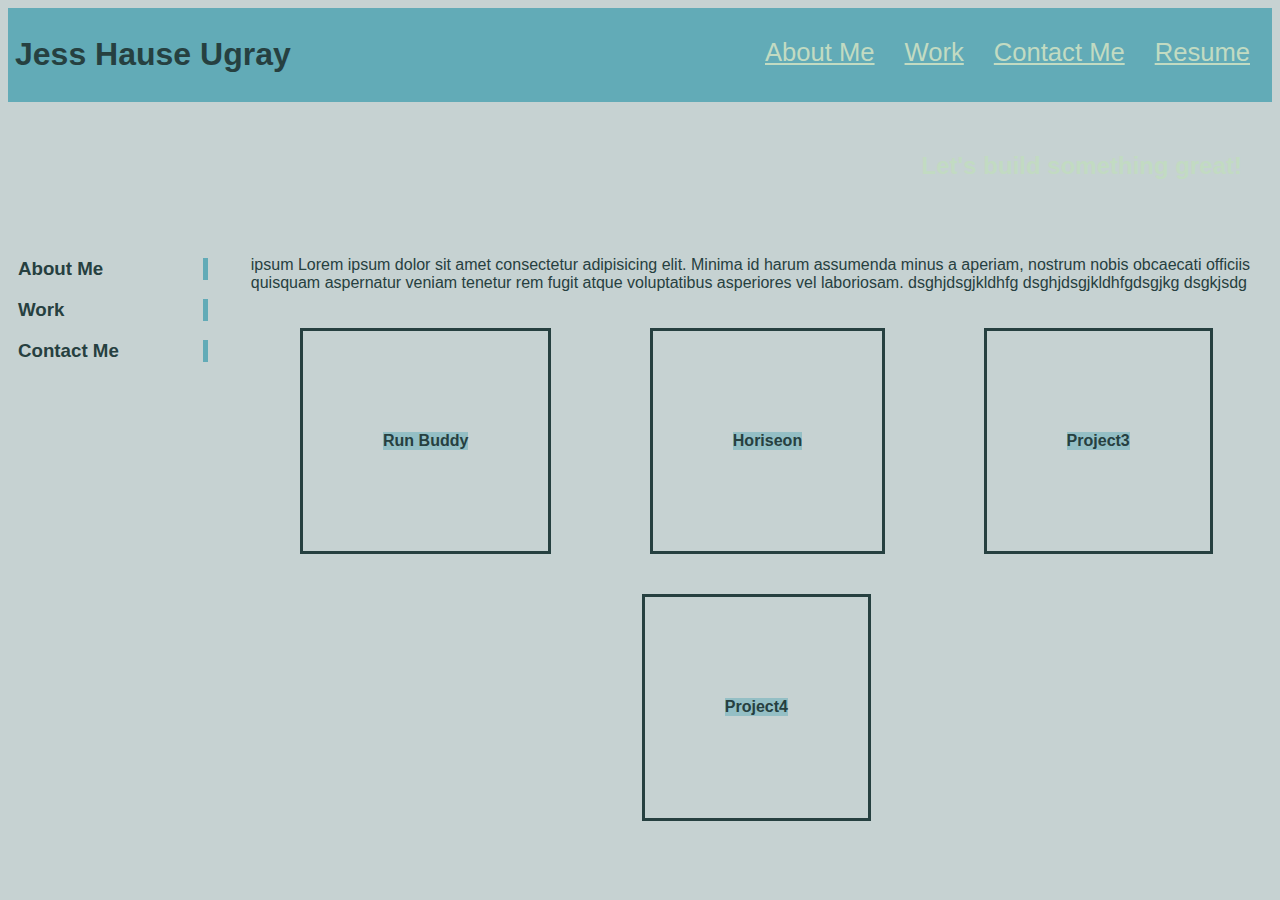
==== index.html @ 934f1e89 "text added to work boxes, background text colors" ====
<!DOCTYPE html>
<html lang="en">

  <head>
    <meta charset="UTF-8">
    <title> Jess Hause Ugray's Portfolio</title>
    <link rel="stylesheet" href="./assets/style.css" />
  </head>

  <body>

    <header>
      <h1>Jess Hause Ugray</h1>
      <nav>
        <ul>
          <li>
            <a href="#about-me">About Me</a>
          </li>
          <li>
            <a href="#work">Work</a>
          </li>
          <li>
            <a href="#contact-me">Contact Me</a>
          </li>
          <li>
             <a href="#resume">Resume</a>
          </li>
          </ul>
      </nav>
    </header>


    <section class="banner">
      <h2>Let's build something great!</h2>
    </section>

    <div class="row">
      <div class="column-left">

        <section id="about-me" class="side-menu">
          <h3>About Me</h3>
        </section>  

        <section id="work" class="side-menu">
          <h3>Work</h3>
        </section>

        <footer id="contact-me" class="side-menu">
          <h3>Contact Me</h3>
        </footer>
      </div>

      <div class="column-right">

        <p> ipsum Lorem ipsum dolor sit amet consectetur adipisicing elit. Minima id harum assumenda minus a aperiam, nostrum 
          nobis obcaecati officiis quisquam aspernatur veniam tenetur rem fugit atque voluptatibus asperiores vel laboriosam.
          dsghjdsgjkldhfg
          dsghjdsgjkldhfgdsgjkg dsgkjsdg 
        </p>

        <div class="projects">
          <div class="project-ex1">
            <h4>Run Buddy</h4>
          </div>
          <div class="project-ex2">
            <h4>Horiseon</h4> 
          </div>
          <div class="project-ex3">
            <h4>Project3</h4>
          </div>
          <div class="project-ex4">
            <h4>Project4</h4>
          </div>
        </div>

      </div>
    </div>

 

      
       
    

     

      

   
      

   

    <!-- <section id="resume">
      <h3>Resume</h3>

    </section> -->



  </body>

</html>
---- assets/style.css ----
:root {
  --primary-color: #62abb7;
  --secondary-color: #c2dbc2;
  --tertiary-color: #264040;
  --quatiary-color: #c6d2d2;
}

body {
  color: var(--tertiary-color);
  font-family: Helvetica, Arial, sans-serif;
  background-color: var(--quatiary-color);
}


header {
  padding: 7px;
  display: flex;
  justify-content: space-between;
  flex-wrap: wrap;
  position: -webkit-sticky;
  position: sticky;
  background-color: var(--primary-color);
 
}
h1 {
  color: var(--tertiary-color);
}
header nav {
  margin: 7px 0;
}

header nav ul {
  display: flex;
  flex-wrap: wrap;
  justify-content: space-between;
  align-items: center;
  list-style: none;
}

header nav ul li a {
  padding: 10px 15px;
  font-size: 2vw;
  color: var(--secondary-color);
}


.banner {
  text-align: end;
  padding: 30px;
  background-image: url("https://images.unsplash.com/photo-1501820434261-5bb046afcf6b?ixlib=rb-1.2.1&ixid=MnwxMjA3fDB8MHxwaG90by1wYWdlfHx8fGVufDB8fHx8&auto=format&fit=crop&w=1350&q=80");
  background-size: cover;
  background-position: center; 
  background-attachment: fixed;
  color: var(--secondary-color);

}

.column-left {
  float: left;
  padding: 10px;
  width: 15%;
}

.column-right {
  float: right;
  padding: 10px;
  width: 80%;
}

.row {
  content: "";
  display: table;
  clear: both;
}

.side-menu h3 {
  /* width: 10%;
  padding: 20px 10px;
  margin: 20px; */
  /* background-color: pink; */
  border-right-style: solid;
  border-right-color: var(--primary-color);
  border-width: 5px;
  height: inherit;
}

.projects {
  display: flex;
  flex-wrap: wrap;
  justify-content: space-around;
  align-items:center;
  /* background-color: red; */
}

.projects h4 {
  background-color: rgba(98, 171, 183, 0.5);
  text-align: center;
}

.project-ex1 {
  /* width: 70%; */
  /* float: right; */
  /* display: flex;
  justify-content: space-around; */
  /* align-content: stretch; */
  padding: 80px;
  margin: 20px;
  border: var(--tertiary-color);
  border-style: solid;
  background-image: url("https://lh3.googleusercontent.com/[base64]w911-h696-no?authuser=1");
}
.project-ex2 {
  /* width: 70%; */
  /* float: right; */
  /* display: flex;
  justify-content: space-around;
  align-content: stretch; */
  padding: 80px;
  margin: 20px;
  border: var(--tertiary-color);
  border-style: solid;
  background-image: url("https://user-images.githubusercontent.com/59127869/131232680-2ef51f5d-3e75-4669-aff8-fa8f3ddeeb6e.png");
  background-position: center;
}

.project-ex3 {
  /* width: 70%; */
  /* float: right;
  display: flex;
  justify-content: space-around;
  align-content: stretch; */
  padding: 80px;
  margin: 20px;
  border: var(--tertiary-color);
  border-style: solid;
}
.project-ex4 {
  /* width: 70%;
  float: right;
  display: flex;
  justify-content: space-around;
  align-content: stretch; */
  padding: 80px;
  margin: 20px;
  border: var(--tertiary-color);
  border-style: solid;
}
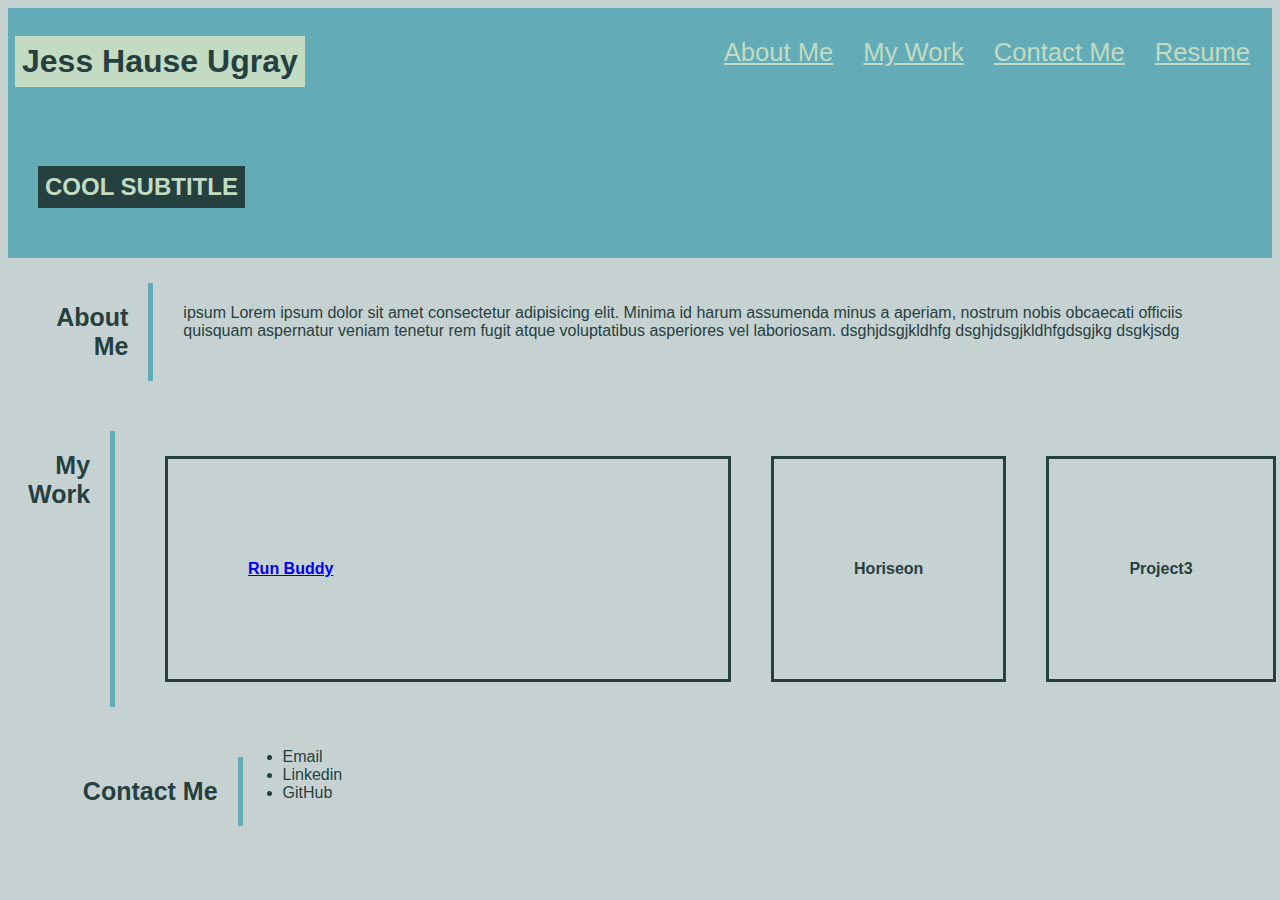
==== commit 0b3dfc5d: "header links done, project box resizing" ====
--- a/index.html
+++ b/index.html
@@ -9,6 +9,8 @@
 
   <body>
 
+    <!-- header at the top of the page with links to page content -->
+
     <header>
       <h1>Jess Hause Ugray</h1>
       <nav>
@@ -17,10 +19,10 @@
             <a href="#about-me">About Me</a>
           </li>
           <li>
-            <a href="#work">Work</a>
+            <a href="#work">My Work</a>
           </li>
           <li>
-            <a href="#contact-me">Contact Me</a>
+            <a href="#contact">Contact Me</a>
           </li>
           <li>
              <a href="#resume">Resume</a>
@@ -30,74 +32,74 @@
     </header>
 
 
-    <section class="banner">
-      <h2>Let's build something great!</h2>
-    </section>
 
-    <div class="row">
-      <div class="column-left">
+    <!-- subtitle w/banner image -->
+    <!-- TO DO - ADD IMAGE ICON, HAVE TEXT BACKGROUND ON THE RIGHT SIDE ONLY -->
 
-        <section id="about-me" class="side-menu">
-          <h3>About Me</h3>
-        </section>  
-
-        <section id="work" class="side-menu">
-          <h3>Work</h3>
-        </section>
-
-        <footer id="contact-me" class="side-menu">
-          <h3>Contact Me</h3>
-        </footer>
-      </div>
-
-      <div class="column-right">
-
-        <p> ipsum Lorem ipsum dolor sit amet consectetur adipisicing elit. Minima id harum assumenda minus a aperiam, nostrum 
-          nobis obcaecati officiis quisquam aspernatur veniam tenetur rem fugit atque voluptatibus asperiores vel laboriosam.
-          dsghjdsgjkldhfg
-          dsghjdsgjkldhfgdsgjkg dsgkjsdg 
-        </p>
-
-        <div class="projects">
-          <div class="project-ex1">
-            <h4>Run Buddy</h4>
-          </div>
-          <div class="project-ex2">
-            <h4>Horiseon</h4> 
-          </div>
-          <div class="project-ex3">
-            <h4>Project3</h4>
-          </div>
-          <div class="project-ex4">
-            <h4>Project4</h4>
-          </div>
-        </div>
-
-      </div>
-    </div>
-
- 
-
-      
-       
-    
-
-     
-
-      
-
-   
-      
-
-   
-
-    <!-- <section id="resume">
-      <h3>Resume</h3>
-
-    </section> -->
+    <header class="banner">
+      <h2>COOL SUBTITLE</h2>
+    </header>
 
 
 
-  </body>
+<!-- about me flex container w/2 child (1 menu, 1 content) -->
+      <main id="about-me" class="maincontainer">
+          <h3>About Me</h3>
+        
+           <p> ipsum Lorem ipsum dolor sit amet consectetur adipisicing elit. Minima id harum assumenda minus a aperiam, nostrum 
+           nobis obcaecati officiis quisquam aspernatur veniam tenetur rem fugit atque voluptatibus asperiores vel laboriosam.
+            dsghjdsgjkldhfg
+            dsghjdsgjkldhfgdsgjkg dsgkjsdg 
+          </p>
 
-</html>+      </main>
+
+
+<!-- my work flex container w/child menu, and flex container w/children project sections -->
+      
+      <main id="work" class="maincontainer">
+        <h3>My Work</h3>
+
+        <section class="projects">
+
+         <section class="project-ex1">
+            <a href="https://jhugray.github.io/run-buddy/">
+             <h4>Run Buddy</h4>
+            </a>
+          </section>
+
+          <section class="project-ex2">
+           <h4>Horiseon</h4> 
+          </section>
+          <section class="project-ex3">
+            <h4>Project3</h4>
+          </section>
+          <section class="project-ex4">
+            <h4>Project4</h4>
+          </section>
+          <section class="project-ex4">
+            <h4>Project5</h4>
+          </section>
+
+
+        </section>
+      
+      </main>
+
+      <!-- contact me flex w/2 child items (menu and contact links)-->
+      <footer id="contact" class="maincontainer">
+          <h3>Contact Me</h3>
+
+            <ul>
+              <li>
+                Email
+              </li>
+              <li>
+                Linkedin
+              </li>
+              <li>
+                GitHub
+              </li>
+            </ul>
+            
+      </footer>--- a/assets/style.css
+++ b/assets/style.css
@@ -22,9 +22,15 @@
   background-color: var(--primary-color);
  
 }
+
+/* Main name header */
 h1 {
   color: var(--tertiary-color);
+  background-color: var(--secondary-color);
+  padding: 7px;
 }
+
+/* main header navigation items to page sections */
 header nav {
   margin: 7px 0;
 }
@@ -44,77 +50,73 @@
 }
 
 
+/* image banner w/subtitle */
+
 .banner {
-  text-align: end;
   padding: 30px;
   background-image: url("https://images.unsplash.com/photo-1501820434261-5bb046afcf6b?ixlib=rb-1.2.1&ixid=MnwxMjA3fDB8MHxwaG90by1wYWdlfHx8fGVufDB8fHx8&auto=format&fit=crop&w=1350&q=80");
   background-size: cover;
   background-position: center; 
   background-attachment: fixed;
-  color: var(--secondary-color);
-
 }
 
-.column-left {
-  float: left;
-  padding: 10px;
-  width: 15%;
+.banner h2 {
+  color: var(--secondary-color);
+  background-color: var(--tertiary-color);
+  /* text align and float not working to get it right side aligned???????????? */
+  float: right; 
+  padding: 7px;
 }
 
-.column-right {
-  float: right;
-  padding: 10px;
-  width: 80%;
+/* main content flex */
+
+.maincontainer {
+  display: flex;
 }
 
-.row {
-  content: "";
-  display: table;
-  clear: both;
-}
-
-.side-menu h3 {
-  /* width: 10%;
-  padding: 20px 10px;
-  margin: 20px; */
-  /* background-color: pink; */
+.maincontainer h3 {
   border-right-style: solid;
   border-right-color: var(--primary-color);
   border-width: 5px;
-  height: inherit;
+  flex-basis: 15%;
+  text-align: right;
+  padding: 20px;
+  font-size: 25px;
+}
+
+.maincontainer p {
+  padding: 30px;
 }
 
 .projects {
+  padding: 30px;
   display: flex;
-  flex-wrap: wrap;
-  justify-content: space-around;
-  align-items:center;
-  /* background-color: red; */
+  justify-content: space-between;
 }
 
-.projects h4 {
+.projects h3 {
   background-color: rgba(98, 171, 183, 0.5);
   text-align: center;
 }
 
+.footer ul {
+  list-style: none;
+  padding: 30px;
+}
+
+
 .project-ex1 {
-  /* width: 70%; */
-  /* float: right; */
-  /* display: flex;
-  justify-content: space-around; */
-  /* align-content: stretch; */
+ 
   padding: 80px;
   margin: 20px;
+  width: 400px;
   border: var(--tertiary-color);
   border-style: solid;
   background-image: url("https://lh3.googleusercontent.com/[base64]w911-h696-no?authuser=1");
 }
+
 .project-ex2 {
-  /* width: 70%; */
-  /* float: right; */
-  /* display: flex;
-  justify-content: space-around;
-  align-content: stretch; */
+
   padding: 80px;
   margin: 20px;
   border: var(--tertiary-color);
@@ -124,25 +126,18 @@
 }
 
 .project-ex3 {
-  /* width: 70%; */
-  /* float: right;
-  display: flex;
-  justify-content: space-around;
-  align-content: stretch; */
-  padding: 80px;
-  margin: 20px;
-  border: var(--tertiary-color);
-  border-style: solid;
-}
-.project-ex4 {
-  /* width: 70%;
-  float: right;
-  display: flex;
-  justify-content: space-around;
-  align-content: stretch; */
+
   padding: 80px;
   margin: 20px;
   border: var(--tertiary-color);
   border-style: solid;
 }
 
+.project-ex4 {
+ 
+  padding: 80px;
+  margin: 20px;
+  border: var(--tertiary-color);
+  border-style: solid;
+}
+
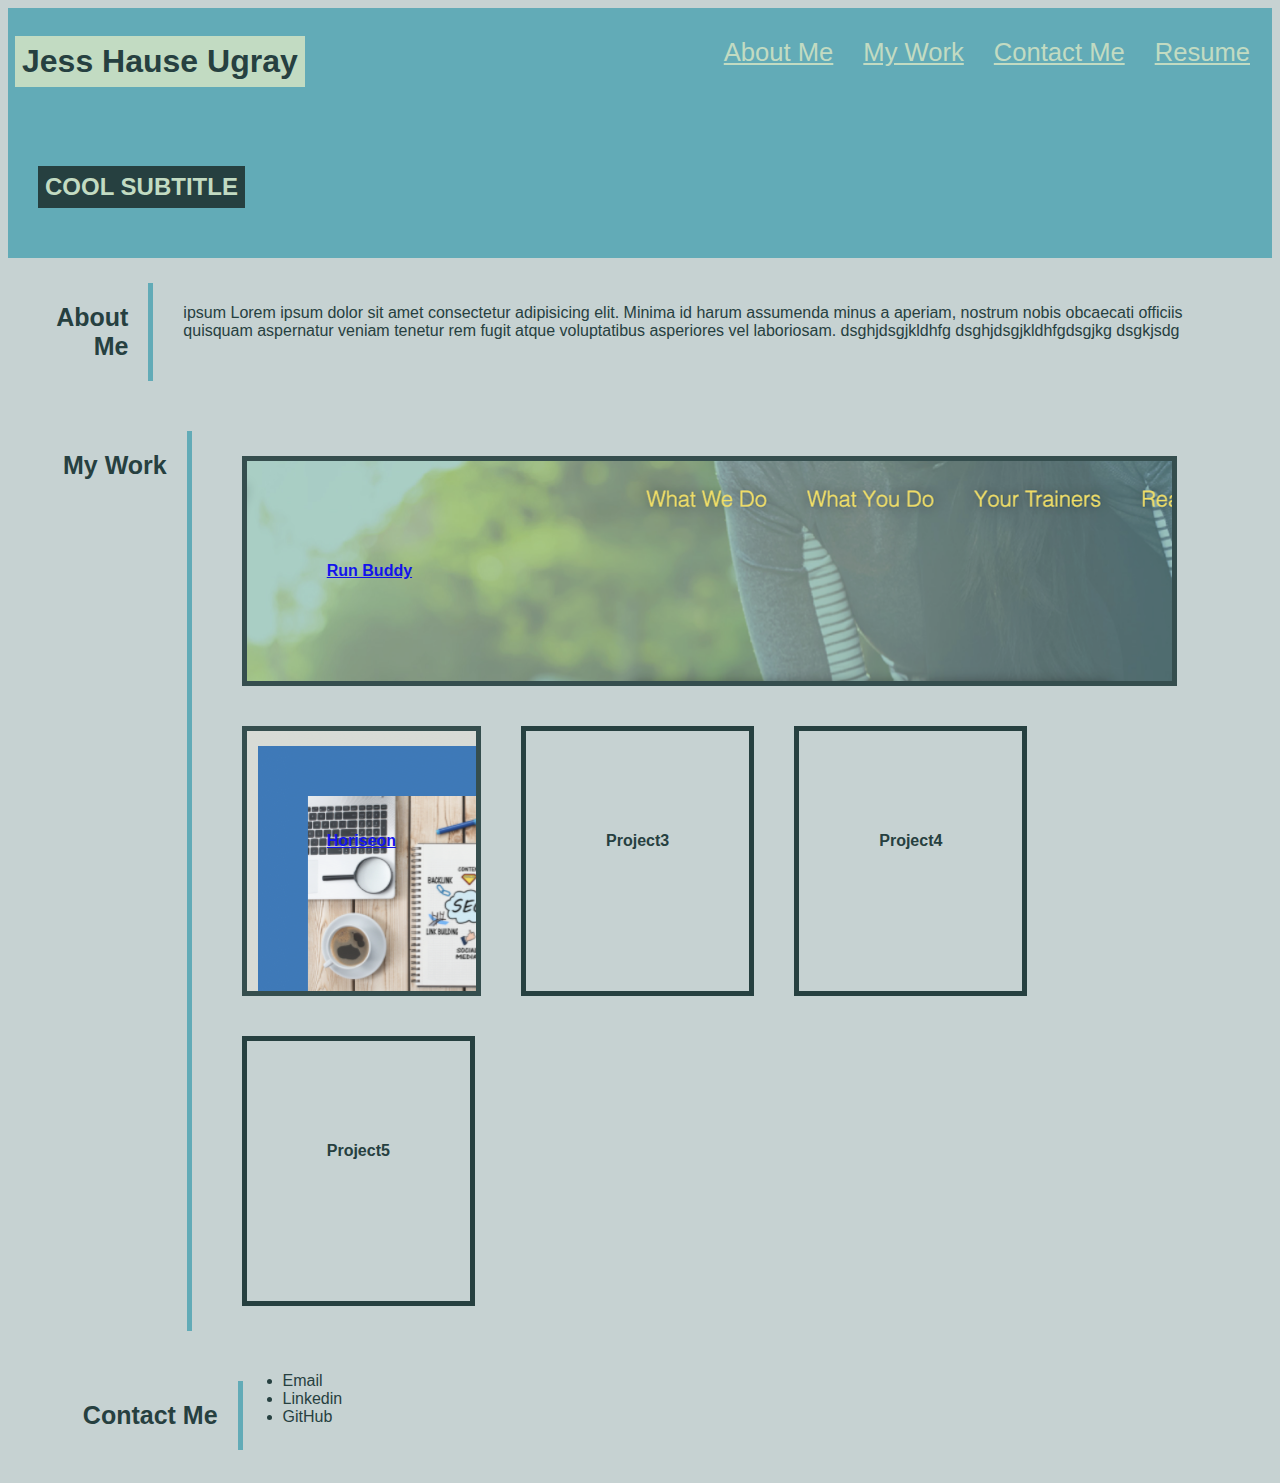
==== commit 59a4760f: "project images added, borders, links" ====
--- a/index.html
+++ b/index.html
@@ -25,7 +25,7 @@
             <a href="#contact">Contact Me</a>
           </li>
           <li>
-             <a href="#resume">Resume</a>
+             <a href="" target="blank">Resume</a>
           </li>
           </ul>
       </nav>
@@ -46,7 +46,7 @@
       <main id="about-me" class="maincontainer">
           <h3>About Me</h3>
         
-           <p> ipsum Lorem ipsum dolor sit amet consectetur adipisicing elit. Minima id harum assumenda minus a aperiam, nostrum 
+          <p> ipsum Lorem ipsum dolor sit amet consectetur adipisicing elit. Minima id harum assumenda minus a aperiam, nostrum 
            nobis obcaecati officiis quisquam aspernatur veniam tenetur rem fugit atque voluptatibus asperiores vel laboriosam.
             dsghjdsgjkldhfg
             dsghjdsgjkldhfgdsgjkg dsgkjsdg 
@@ -62,24 +62,26 @@
 
         <section class="projects">
 
-         <section class="project-ex1">
-            <a href="https://jhugray.github.io/run-buddy/">
+            <a href="https://jhugray.github.io/run-buddy/" target="blank" class="project-main runbuddy">
              <h4>Run Buddy</h4>
             </a>
-          </section>
+     
 
-          <section class="project-ex2">
+          <a href="https://jhugray.github.io/horiseon/" target="blank" class="project-ex horiseon">
            <h4>Horiseon</h4> 
-          </section>
-          <section class="project-ex3">
+          </a>
+
+          <a class="project-ex project3">
             <h4>Project3</h4>
-          </section>
-          <section class="project-ex4">
+          </a>
+
+          <a class="project-ex project4">
             <h4>Project4</h4>
-          </section>
-          <section class="project-ex4">
+          </a>
+
+          <a class="project-ex project5">
             <h4>Project5</h4>
-          </section>
+          </a>
 
 
         </section>
@@ -90,7 +92,8 @@
       <footer id="contact" class="maincontainer">
           <h3>Contact Me</h3>
 
-            <ul>
+            <!-- use href instead of ul, wrap in a div, display flex, flex wrap wrap, justify content/align items to position -->
+          <ul>
               <li>
                 Email
               </li>
--- a/assets/style.css
+++ b/assets/style.css
@@ -17,8 +17,6 @@
   display: flex;
   justify-content: space-between;
   flex-wrap: wrap;
-  position: -webkit-sticky;
-  position: sticky;
   background-color: var(--primary-color);
  
 }
@@ -82,6 +80,8 @@
   text-align: right;
   padding: 20px;
   font-size: 25px;
+  flex-direction: column;
+
 }
 
 .maincontainer p {
@@ -91,53 +91,98 @@
 .projects {
   padding: 30px;
   display: flex;
-  justify-content: space-between;
-}
+  flex-wrap: wrap;
 
-.projects h3 {
-  background-color: rgba(98, 171, 183, 0.5);
-  text-align: center;
-}
-
-.footer ul {
-  list-style: none;
-  padding: 30px;
-}
+} 
 
 
-.project-ex1 {
- 
-  padding: 80px;
-  margin: 20px;
-  width: 400px;
-  border: var(--tertiary-color);
-  border-style: solid;
-  background-image: url("https://lh3.googleusercontent.com/[base64]w911-h696-no?authuser=1");
-}
-
-.project-ex2 {
-
+.project-ex {
   padding: 80px;
   margin: 20px;
   border: var(--tertiary-color);
   border-style: solid;
-  background-image: url("https://user-images.githubusercontent.com/59127869/131232680-2ef51f5d-3e75-4669-aff8-fa8f3ddeeb6e.png");
-  background-position: center;
+  border-width: 5px;
+  flex-basis: calc(50% + 1 en);
+  display: flex;
+  flex-wrap: wrap;
+  flex-direction: column;
+  min-height: 100px;
+  max-height: 100px;
 }
 
-.project-ex3 {
-
+.project-main {
+  max-height: 500px;
+  min-width: 75%;
+  max-width: 75%;
   padding: 80px;
   margin: 20px;
   border: var(--tertiary-color);
   border-style: solid;
+  border-width: 5px;
+  display: flex;
+  flex-wrap: wrap;
+  flex-direction: column;
 }
 
-.project-ex4 {
- 
-  padding: 80px;
-  margin: 20px;
-  border: var(--tertiary-color);
-  border-style: solid;
+.runbuddy {
+  background-image: url("runbuddy.png");
+  background-position: cover;
+  opacity: 0.9;
+  /* flex-basis: 100%; */
 }
 
+.horiseon {
+  background-image: url("horiseon.png");
+  background-position: cover;
+  opacity: 0.9;
+}
+
+.project3{
+  background-image: url("https://images.unsplash.com/photo-1501820434261-5bb046afcf6b?ixlib=rb-1.2.1&ixid=MnwxMjA3fDB8MHxwaG90by1wYWdlfHx8fGVufDB8fHx8&auto=format&fit=crop&w=1350&q=80")
+}
+
+.project4{
+  background-image: url("https://images.unsplash.com/photo-1501820434261-5bb046afcf6b?ixlib=rb-1.2.1&ixid=MnwxMjA3fDB8MHxwaG90by1wYWdlfHx8fGVufDB8fHx8&auto=format&fit=crop&w=1350&q=80")
+}
+
+.project5{
+  background-image: url("https://images.unsplash.com/photo-1501820434261-5bb046afcf6b?ixlib=rb-1.2.1&ixid=MnwxMjA3fDB8MHxwaG90by1wYWdlfHx8fGVufDB8fHx8&auto=format&fit=crop&w=1350&q=80")
+}
+
+#contact {
+  list-style-type: none;
+  
+}
+
+.footer ul {
+  list-style-type: none;
+  align-items: center;
+  padding: 30px;
+  text-decoration: none;
+}
+
+/* 
+/* MEDIA QUERY FOR SMALLER DESKTOP SCREENS AND SMALLER */
+/* @media screen and (max-width: 980px) {
+  header {
+    padding-bottom: 0;
+    justify-content: center;
+  } */
+
+/* } */
+
+/* MEDIA QUERY FOR TABLETS AND SMALLER */
+/* @media screen and (max-width: 768px) {
+  */
+  
+/* } */
+
+/* MEDIA QUERY FOR MOBILE PHONES AND SMALLER */
+/* @media screen and (max-width: 575px) {
+  .maincontainer {
+    text-align: center; */
+  /* } */
+
+  
+/* }
+ */ 
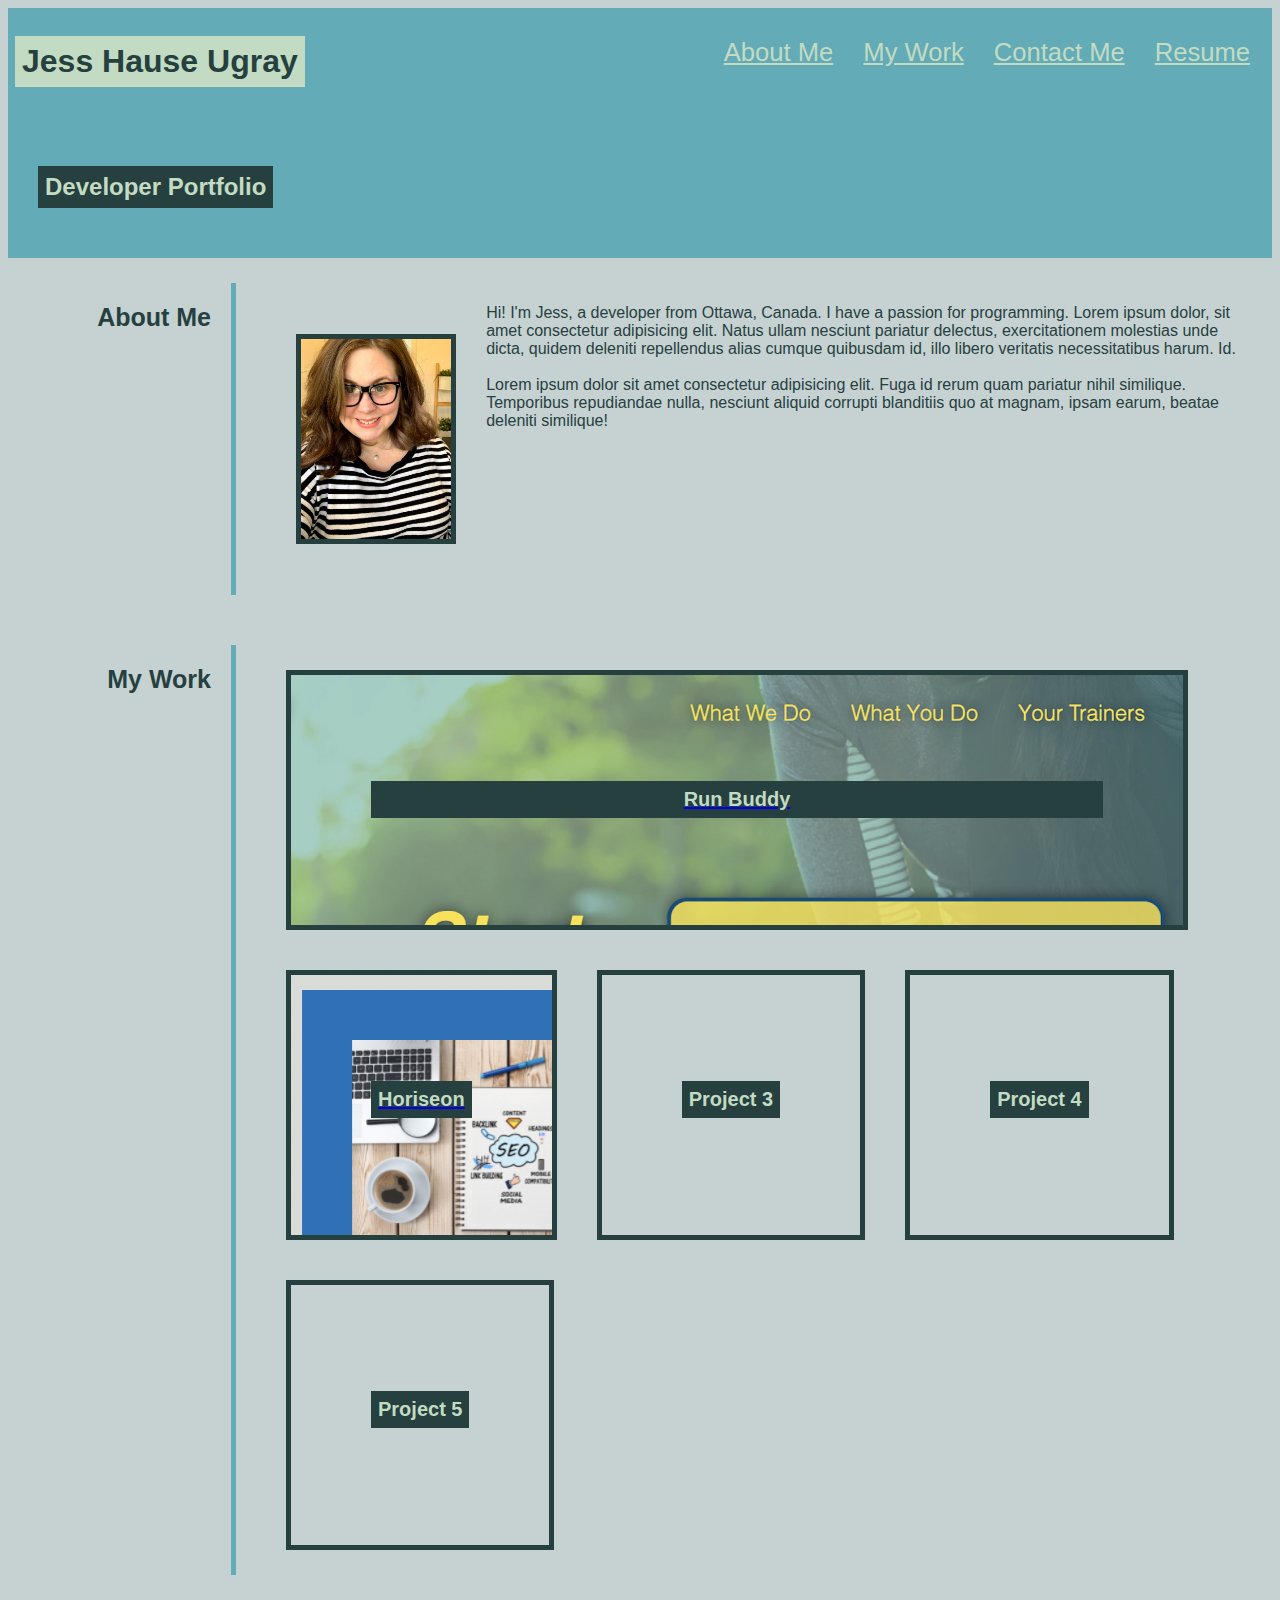
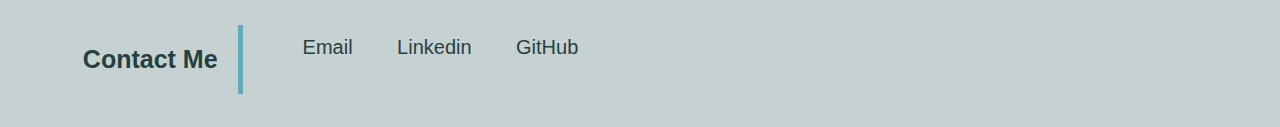
==== commit 44d971e8: "flex box adjustments, footer edited, about photo added" ====
--- a/index.html
+++ b/index.html
@@ -12,7 +12,8 @@
     <!-- header at the top of the page with links to page content -->
 
     <header>
-      <h1>Jess Hause Ugray</h1>
+      <h1>Jess Hause Ugray
+      </h1>
       <nav>
         <ul>
           <li>
@@ -37,7 +38,7 @@
     <!-- TO DO - ADD IMAGE ICON, HAVE TEXT BACKGROUND ON THE RIGHT SIDE ONLY -->
 
     <header class="banner">
-      <h2>COOL SUBTITLE</h2>
+      <h2>Developer Portfolio</h2>
     </header>
 
 
@@ -46,10 +47,13 @@
       <main id="about-me" class="maincontainer">
           <h3>About Me</h3>
         
-          <p> ipsum Lorem ipsum dolor sit amet consectetur adipisicing elit. Minima id harum assumenda minus a aperiam, nostrum 
-           nobis obcaecati officiis quisquam aspernatur veniam tenetur rem fugit atque voluptatibus asperiores vel laboriosam.
-            dsghjdsgjkldhfg
-            dsghjdsgjkldhfgdsgjkg dsgkjsdg 
+          <p> 
+            <img src="assets/jess.jpeg" alt="woman smiling">
+            Hi! I'm Jess, a developer from Ottawa, Canada. I have a passion for programming. Lorem ipsum dolor, sit amet consectetur adipisicing elit. Natus ullam nesciunt pariatur delectus, exercitationem molestias unde dicta, quidem deleniti repellendus alias cumque quibusdam id, illo libero veritatis necessitatibus harum. Id.
+            <br>
+            <br>
+            Lorem ipsum dolor sit amet consectetur adipisicing elit. Fuga id rerum quam pariatur nihil similique. Temporibus repudiandae nulla, nesciunt aliquid corrupti blanditiis quo at magnam, ipsam earum, beatae deleniti similique! 
+
           </p>
 
       </main>
@@ -72,15 +76,15 @@
           </a>
 
           <a class="project-ex project3">
-            <h4>Project3</h4>
+            <h4>Project 3</h4>
           </a>
 
           <a class="project-ex project4">
-            <h4>Project4</h4>
+            <h4>Project 4</h4>
           </a>
 
           <a class="project-ex project5">
-            <h4>Project5</h4>
+            <h4>Project 5</h4>
           </a>
 
 
@@ -93,7 +97,8 @@
           <h3>Contact Me</h3>
 
             <!-- use href instead of ul, wrap in a div, display flex, flex wrap wrap, justify content/align items to position -->
-          <ul>
+          <nav>
+            <ul>
               <li>
                 Email
               </li>
@@ -104,5 +109,6 @@
                 GitHub
               </li>
             </ul>
+          </nav>
             
       </footer>--- a/assets/style.css
+++ b/assets/style.css
@@ -26,6 +26,7 @@
   color: var(--tertiary-color);
   background-color: var(--secondary-color);
   padding: 7px;
+  text-align: center;
 }
 
 /* main header navigation items to page sections */
@@ -54,17 +55,17 @@
   padding: 30px;
   background-image: url("https://images.unsplash.com/photo-1501820434261-5bb046afcf6b?ixlib=rb-1.2.1&ixid=MnwxMjA3fDB8MHxwaG90by1wYWdlfHx8fGVufDB8fHx8&auto=format&fit=crop&w=1350&q=80");
   background-size: cover;
-  background-position: center; 
+  /* background-position: center;  */
   background-attachment: fixed;
 }
 
 .banner h2 {
   color: var(--secondary-color);
   background-color: var(--tertiary-color);
-  /* text align and float not working to get it right side aligned???????????? */
-  float: right; 
   padding: 7px;
-}
+
+}
+
 
 /* main content flex */
 
@@ -86,15 +87,35 @@
 
 .maincontainer p {
   padding: 30px;
-}
+  flex-basis: 80%;
+}
+
+
+p img {
+  max-height: 200px;
+  max-width: 200px;
+  float: left;
+  margin: 30px;
+  border: var(--tertiary-color);
+  border-style: solid;
+  border-width: 5px;
+}
+
 
 .projects {
   padding: 30px;
   display: flex;
   flex-wrap: wrap;
-
+  flex-basis: 80%;
 } 
 
+.projects h4 {
+ color: var(--secondary-color);
+ background: var(--tertiary-color);
+ text-align: center;
+ padding: 7px;
+ font-size: 20px ;
+}
 
 .project-ex {
   padding: 80px;
@@ -127,14 +148,12 @@
 .runbuddy {
   background-image: url("runbuddy.png");
   background-position: cover;
-  opacity: 0.9;
   /* flex-basis: 100%; */
 }
 
 .horiseon {
   background-image: url("horiseon.png");
   background-position: cover;
-  opacity: 0.9;
 }
 
 .project3{
@@ -149,25 +168,25 @@
   background-image: url("https://images.unsplash.com/photo-1501820434261-5bb046afcf6b?ixlib=rb-1.2.1&ixid=MnwxMjA3fDB8MHxwaG90by1wYWdlfHx8fGVufDB8fHx8&auto=format&fit=crop&w=1350&q=80")
 }
 
-#contact {
+
+#contact ul li {
+  flex-basis: 80%;
   list-style-type: none;
-  
-}
-
-.footer ul {
-  list-style-type: none;
-  align-items: center;
-  padding: 30px;
-  text-decoration: none;
-}
+  padding: 20px;
+  display: inline-block;
+  text-align: center;
+  font-size: 20px;
+}
+
+
 
 /* 
 /* MEDIA QUERY FOR SMALLER DESKTOP SCREENS AND SMALLER */
-/* @media screen and (max-width: 980px) {
+@media screen and (max-width: 980px) {
   header {
     padding-bottom: 0;
     justify-content: center;
-  } */
+  }
 
 /* } */
 
@@ -178,10 +197,11 @@
 /* } */
 
 /* MEDIA QUERY FOR MOBILE PHONES AND SMALLER */
-/* @media screen and (max-width: 575px) {
-  .maincontainer {
-    text-align: center; */
-  /* } */
+@media screen and (max-width: 575px) {
+  .maincontainer h3{
+    text-align: center; 
+    flex-direction: column;
+  /* }
 
   
 /* }
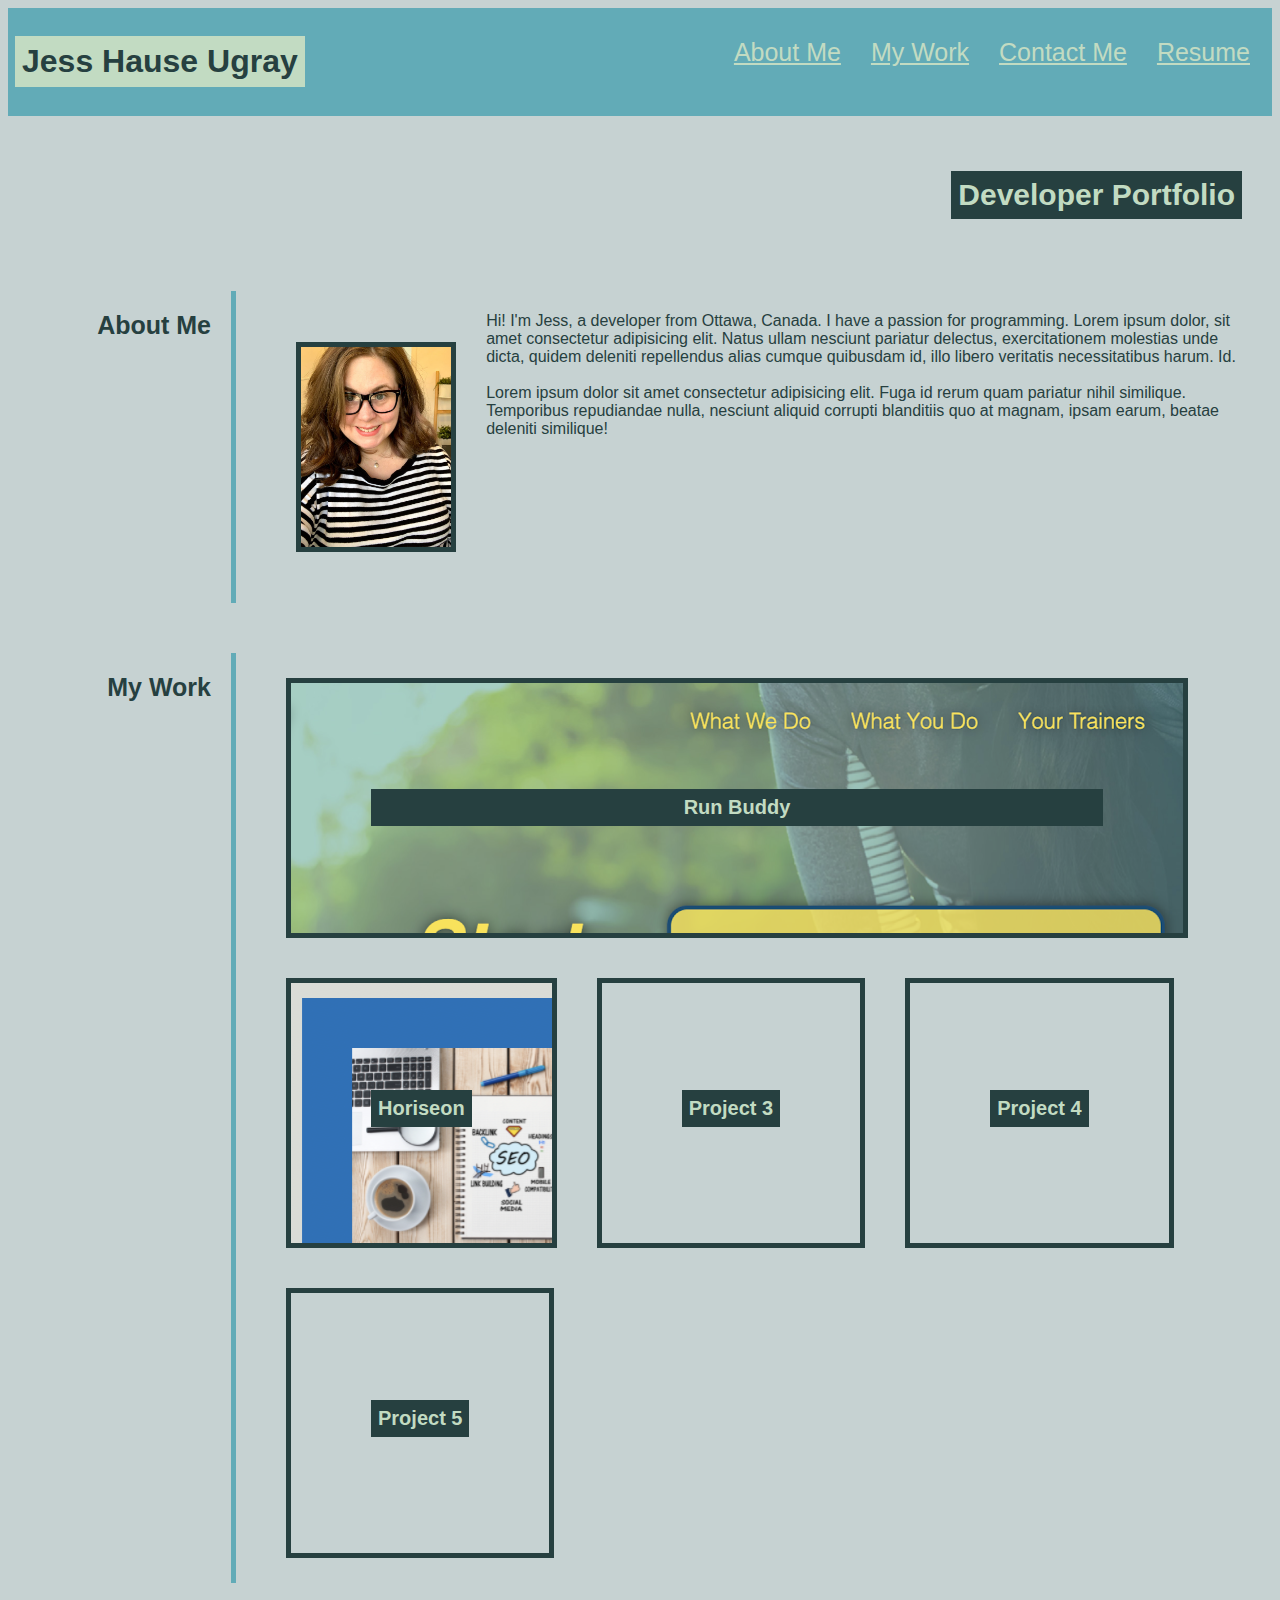
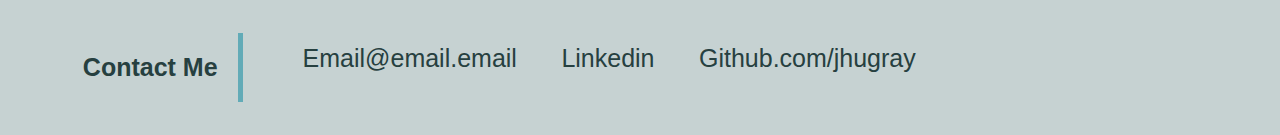
==== commit 334241c6: "media queries" ====
--- a/index.html
+++ b/index.html
@@ -26,7 +26,7 @@
             <a href="#contact">Contact Me</a>
           </li>
           <li>
-             <a href="" target="blank">Resume</a>
+             <a href="" target="_blank">Resume</a>
           </li>
           </ul>
       </nav>
@@ -37,9 +37,9 @@
     <!-- subtitle w/banner image -->
     <!-- TO DO - ADD IMAGE ICON, HAVE TEXT BACKGROUND ON THE RIGHT SIDE ONLY -->
 
-    <header class="banner">
+    <div class="banner">
       <h2>Developer Portfolio</h2>
-    </header>
+    </div>
 
 
 
@@ -50,8 +50,8 @@
           <p> 
             <img src="assets/jess.jpeg" alt="woman smiling">
             Hi! I'm Jess, a developer from Ottawa, Canada. I have a passion for programming. Lorem ipsum dolor, sit amet consectetur adipisicing elit. Natus ullam nesciunt pariatur delectus, exercitationem molestias unde dicta, quidem deleniti repellendus alias cumque quibusdam id, illo libero veritatis necessitatibus harum. Id.
-            <br>
-            <br>
+            <br />
+            <br />
             Lorem ipsum dolor sit amet consectetur adipisicing elit. Fuga id rerum quam pariatur nihil similique. Temporibus repudiandae nulla, nesciunt aliquid corrupti blanditiis quo at magnam, ipsam earum, beatae deleniti similique! 
 
           </p>
@@ -66,24 +66,24 @@
 
         <section class="projects">
 
-            <a href="https://jhugray.github.io/run-buddy/" target="blank" class="project-main runbuddy">
+            <a href="https://jhugray.github.io/run-buddy/" target="_blank" class="project-main runbuddy">
              <h4>Run Buddy</h4>
             </a>
      
 
-          <a href="https://jhugray.github.io/horiseon/" target="blank" class="project-ex horiseon">
+          <a href="https://jhugray.github.io/horiseon/" target="_blank" class="project-ex horiseon">
            <h4>Horiseon</h4> 
           </a>
 
-          <a class="project-ex project3">
+          <a href="" target="_blank" class="project-ex project3">
             <h4>Project 3</h4>
           </a>
 
-          <a class="project-ex project4">
+          <a href="" target="_blank" class="project-ex project4">
             <h4>Project 4</h4>
           </a>
 
-          <a class="project-ex project5">
+          <a href="" target="_blank" class="project-ex project5">
             <h4>Project 5</h4>
           </a>
 
@@ -100,13 +100,13 @@
           <nav>
             <ul>
               <li>
-                Email
+                <a href="" target="_blank" >Email@email.email</a>
               </li>
               <li>
-                Linkedin
+                <a href="https://www.linkedin.com/in/jess-hause-ugray" target="_blank" >Linkedin</a>
               </li>
               <li>
-                GitHub
+                <a href= "https://github.com/jhugray" target="_blank">Github.com/jhugray</a>
               </li>
             </ul>
           </nav>
--- a/assets/style.css
+++ b/assets/style.css
@@ -44,7 +44,7 @@
 
 header nav ul li a {
   padding: 10px 15px;
-  font-size: 2vw;
+  font-size: 25px;
   color: var(--secondary-color);
 }
 
@@ -55,15 +55,19 @@
   padding: 30px;
   background-image: url("https://images.unsplash.com/photo-1501820434261-5bb046afcf6b?ixlib=rb-1.2.1&ixid=MnwxMjA3fDB8MHxwaG90by1wYWdlfHx8fGVufDB8fHx8&auto=format&fit=crop&w=1350&q=80");
   background-size: cover;
-  /* background-position: center;  */
+  background-position: center; 
   background-attachment: fixed;
-}
-
-.banner h2 {
+  min-height: 90px;
+}
+
+.banner h2{
+  float: right;
   color: var(--secondary-color);
   background-color: var(--tertiary-color);
   padding: 7px;
-
+  font-size: 30px;
+  text-align: center;
+  width: fit-content;
 }
 
 
@@ -75,7 +79,7 @@
 
 .maincontainer h3 {
   border-right-style: solid;
-  border-right-color: var(--primary-color);
+  border-color: var(--primary-color);
   border-width: 5px;
   flex-basis: 15%;
   text-align: right;
@@ -109,6 +113,9 @@
   flex-basis: 80%;
 } 
 
+.projects a {
+  text-decoration: none;
+}
 .projects h4 {
  color: var(--secondary-color);
  background: var(--tertiary-color);
@@ -169,40 +176,85 @@
 }
 
 
+#content nav ul {
+  display:flex;
+  list-style: none;
+}
+
 #contact ul li {
   flex-basis: 80%;
+  justify-content: center;
   list-style-type: none;
   padding: 20px;
   display: inline-block;
-  text-align: center;
-  font-size: 20px;
-}
-
-
-
-/* 
+  font-size: 25px;
+}
+
+#contact a{
+  text-decoration: none;
+  color: var(--tertiary-color);
+}
+
+
+
 /* MEDIA QUERY FOR SMALLER DESKTOP SCREENS AND SMALLER */
 @media screen and (max-width: 980px) {
   header {
     padding-bottom: 0;
     justify-content: center;
   }
-
-/* } */
+  header nav ul li a {
+    font-size: 30px;
+  }
+
+  .maincontainer p {
+    font-size: 15px;
+  }
+}
+  
+
 
 /* MEDIA QUERY FOR TABLETS AND SMALLER */
-/* @media screen and (max-width: 768px) {
-  */
-  
-/* } */
+@media screen and (max-width: 768px) {
+  header {
+    padding-bottom: 0;
+    justify-content: center;
+  }
+  header nav ul li a {
+    font-size: 20px;
+  }
+  .banner {
+    display: flex;
+    justify-content: center;
+  }
+
+  .project-ex {
+    min-height: 50px;
+  }
+
+  .project-main {
+    min-width: 50%;
+    max-width: 75%;
+  }
+  .projects {
+    justify-content: center;
+  }
+    
+}
+
 
 /* MEDIA QUERY FOR MOBILE PHONES AND SMALLER */
 @media screen and (max-width: 575px) {
-  .maincontainer h3{
-    text-align: center; 
+  .maincontainer {
+    display: flex;
     flex-direction: column;
-  /* }
-
+  }
+
+  .maincontainer h3 {
+    border-right-style: none;
+    border-bottom-style: solid;
+    text-align: center;
+  }
   
-/* }
- */ 
+}
+  
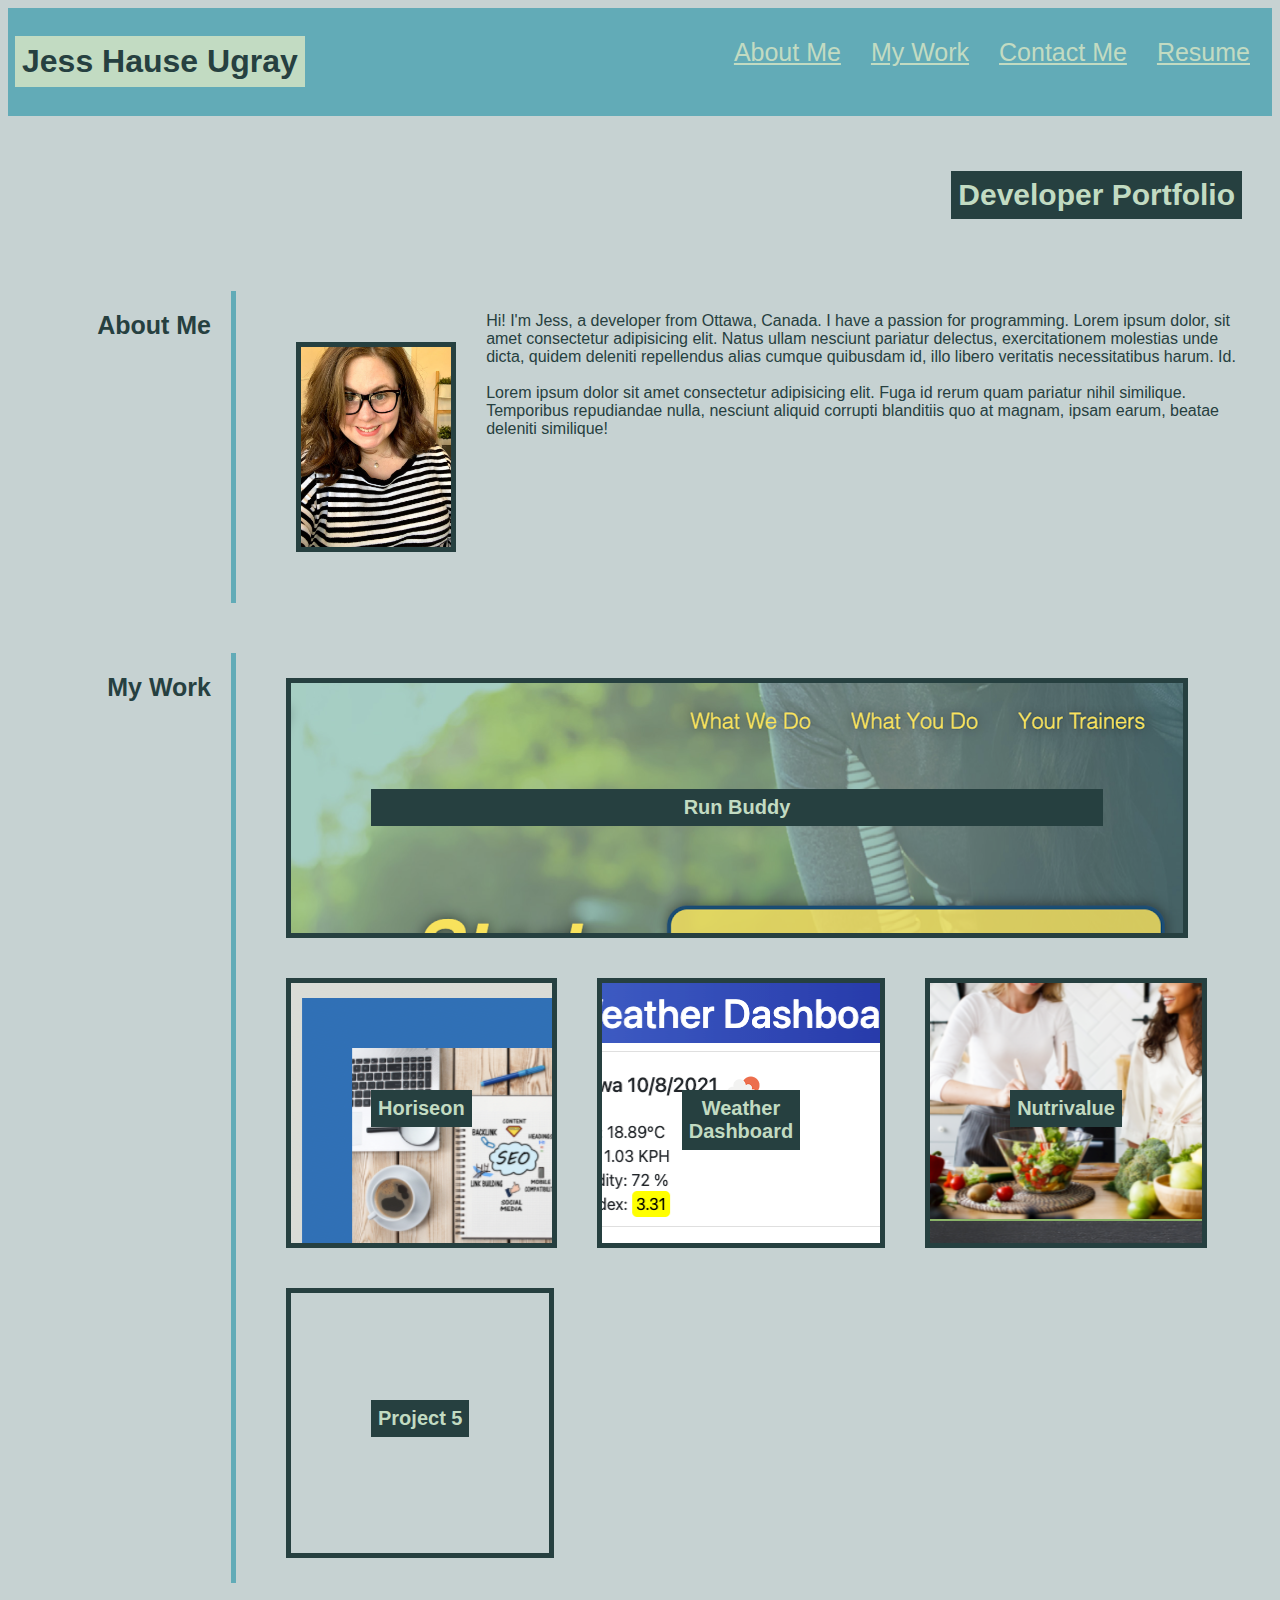
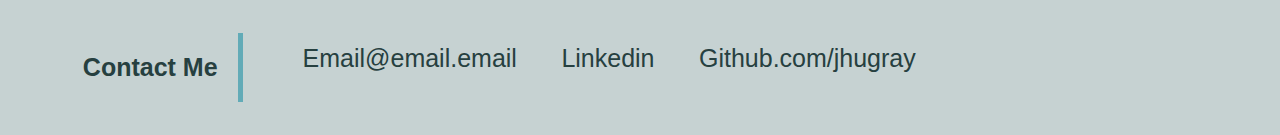
==== commit 75283f1d: "additional prpjects added" ====
--- a/index.html
+++ b/index.html
@@ -35,7 +35,7 @@
 
 
     <!-- subtitle w/banner image -->
-    <!-- TO DO - ADD IMAGE ICON, HAVE TEXT BACKGROUND ON THE RIGHT SIDE ONLY -->
+
 
     <div class="banner">
       <h2>Developer Portfolio</h2>
@@ -75,12 +75,12 @@
            <h4>Horiseon</h4> 
           </a>
 
-          <a href="" target="_blank" class="project-ex project3">
-            <h4>Project 3</h4>
+          <a href="https://jhugray.github.io/weatherdashboard/" target="_blank" class="project-ex weatherDashboard">
+            <h4>Weather<br />Dashboard</h4>
           </a>
 
-          <a href="" target="_blank" class="project-ex project4">
-            <h4>Project 4</h4>
+          <a href="https://github.com/azuryte5/Nutrition-Sustenance-Value" target="_blank" class="project-ex nutrivalue">
+            <h4>Nutrivalue</h4>
           </a>
 
           <a href="" target="_blank" class="project-ex project5">
@@ -96,7 +96,7 @@
       <footer id="contact" class="maincontainer">
           <h3>Contact Me</h3>
 
-            <!-- use href instead of ul, wrap in a div, display flex, flex wrap wrap, justify content/align items to position -->
+          
           <nav>
             <ul>
               <li>
--- a/assets/style.css
+++ b/assets/style.css
@@ -163,6 +163,16 @@
   background-position: cover;
 }
 
+.weatherDashboard {
+  background-image: url("weather-dashboard.png");
+  background-position:top;
+}
+
+.nutrivalue {
+  background-image: url("nutrivalue.png");
+  background-position: center;
+}
+
 .project3{
   background-image: url("https://images.unsplash.com/photo-1501820434261-5bb046afcf6b?ixlib=rb-1.2.1&ixid=MnwxMjA3fDB8MHxwaG90by1wYWdlfHx8fGVufDB8fHx8&auto=format&fit=crop&w=1350&q=80")
 }
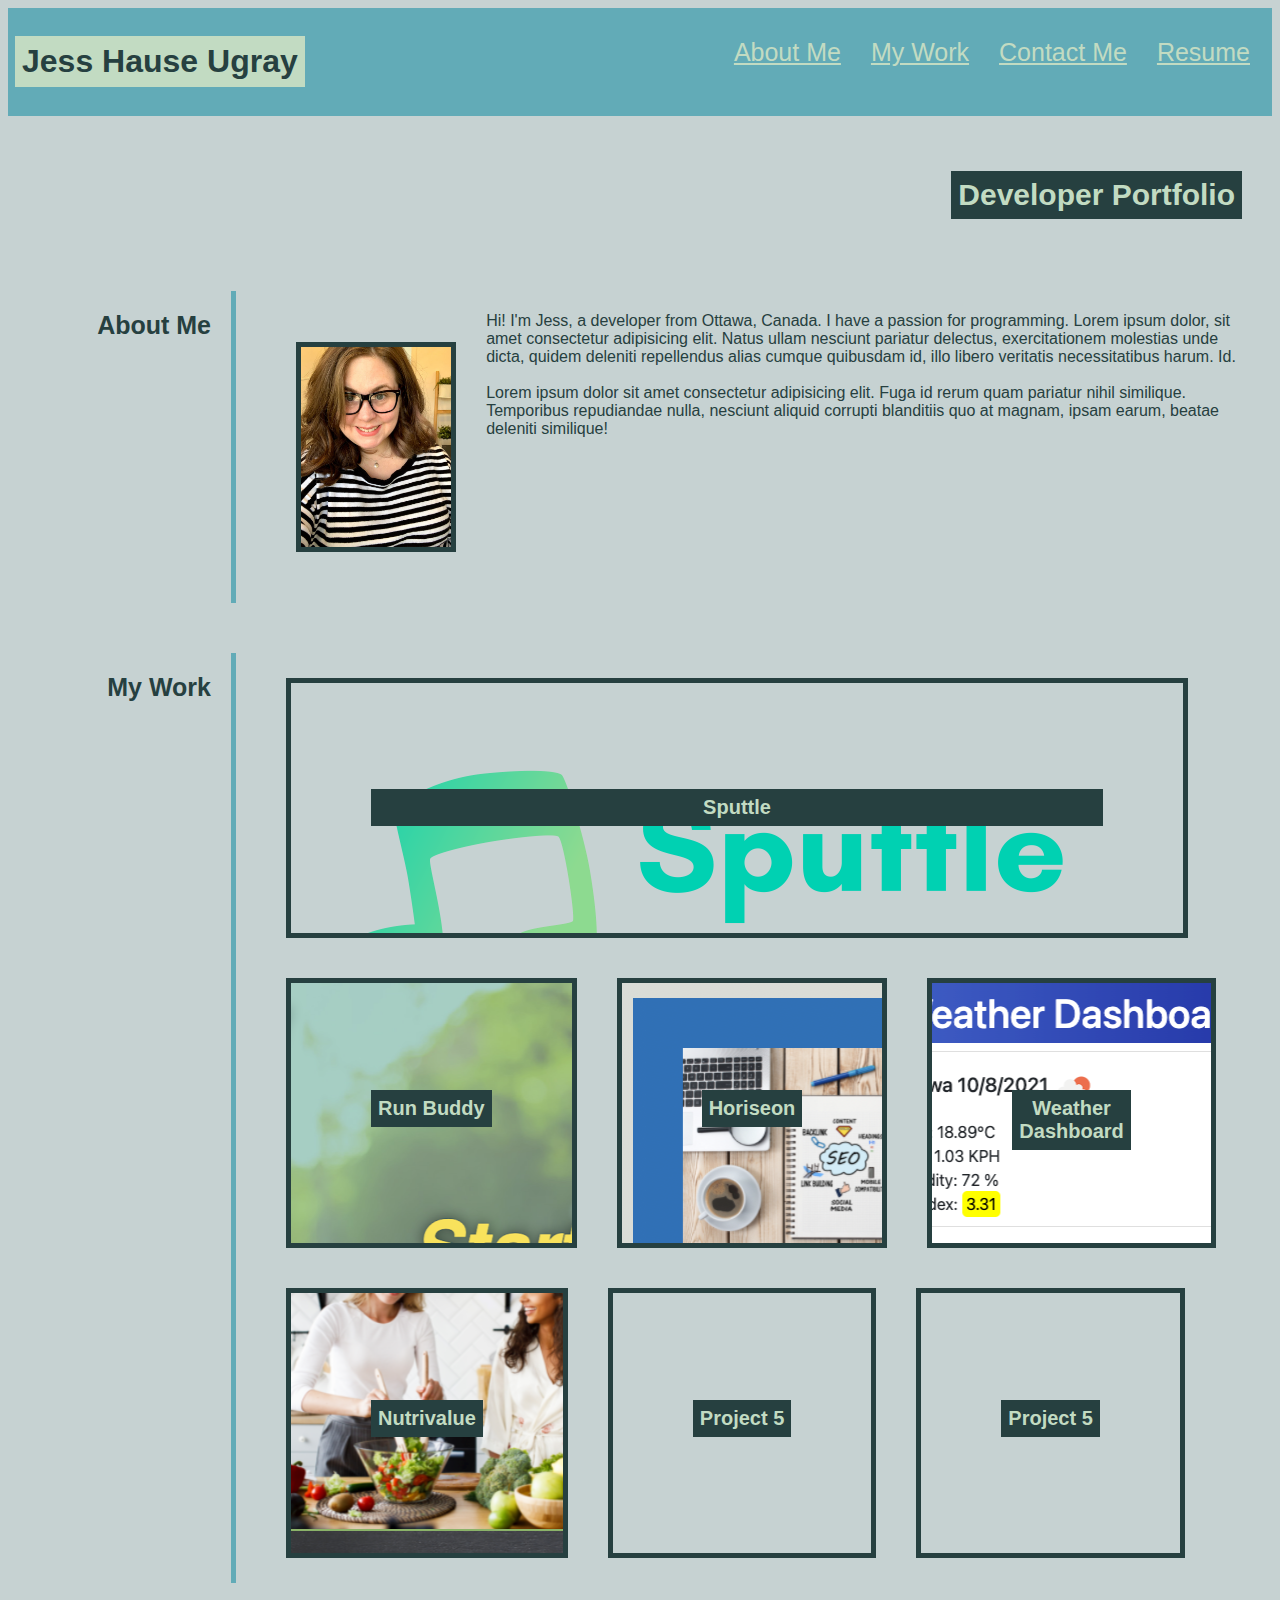
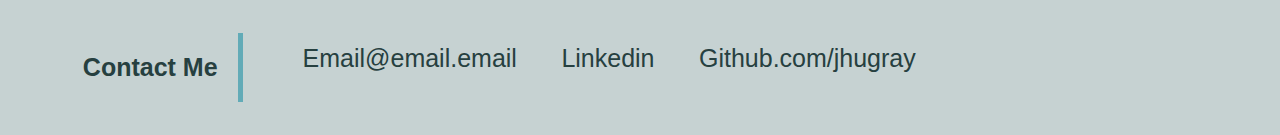
==== commit 2e23ea4e: "sputtle group proj2 added" ====
--- a/index.html
+++ b/index.html
@@ -66,9 +66,13 @@
 
         <section class="projects">
 
-            <a href="https://jhugray.github.io/run-buddy/" target="_blank" class="project-main runbuddy">
-             <h4>Run Buddy</h4>
-            </a>
+          <a href="https://music-battle-spotify.herokuapp.com/" target="_blank" class="project-main sputtle">
+            <h4>Sputtle</h4>
+          </a>
+
+          <a href="https://jhugray.github.io/run-buddy/" target="_blank" class="project-ex runbuddy">
+            <h4>Run Buddy</h4>
+          </a>
      
 
           <a href="https://jhugray.github.io/horiseon/" target="_blank" class="project-ex horiseon">
@@ -81,6 +85,10 @@
 
           <a href="https://github.com/azuryte5/Nutrition-Sustenance-Value" target="_blank" class="project-ex nutrivalue">
             <h4>Nutrivalue</h4>
+          </a>
+
+          <a href="" target="_blank" class="project-ex project5">
+            <h4>Project 5</h4>
           </a>
 
           <a href="" target="_blank" class="project-ex project5">
--- a/assets/style.css
+++ b/assets/style.css
@@ -173,8 +173,8 @@
   background-position: center;
 }
 
-.project3{
-  background-image: url("https://images.unsplash.com/photo-1501820434261-5bb046afcf6b?ixlib=rb-1.2.1&ixid=MnwxMjA3fDB8MHxwaG90by1wYWdlfHx8fGVufDB8fHx8&auto=format&fit=crop&w=1350&q=80")
+.sputtle{
+  background-image: url("sputtle.png")
 }
 
 .project4{
